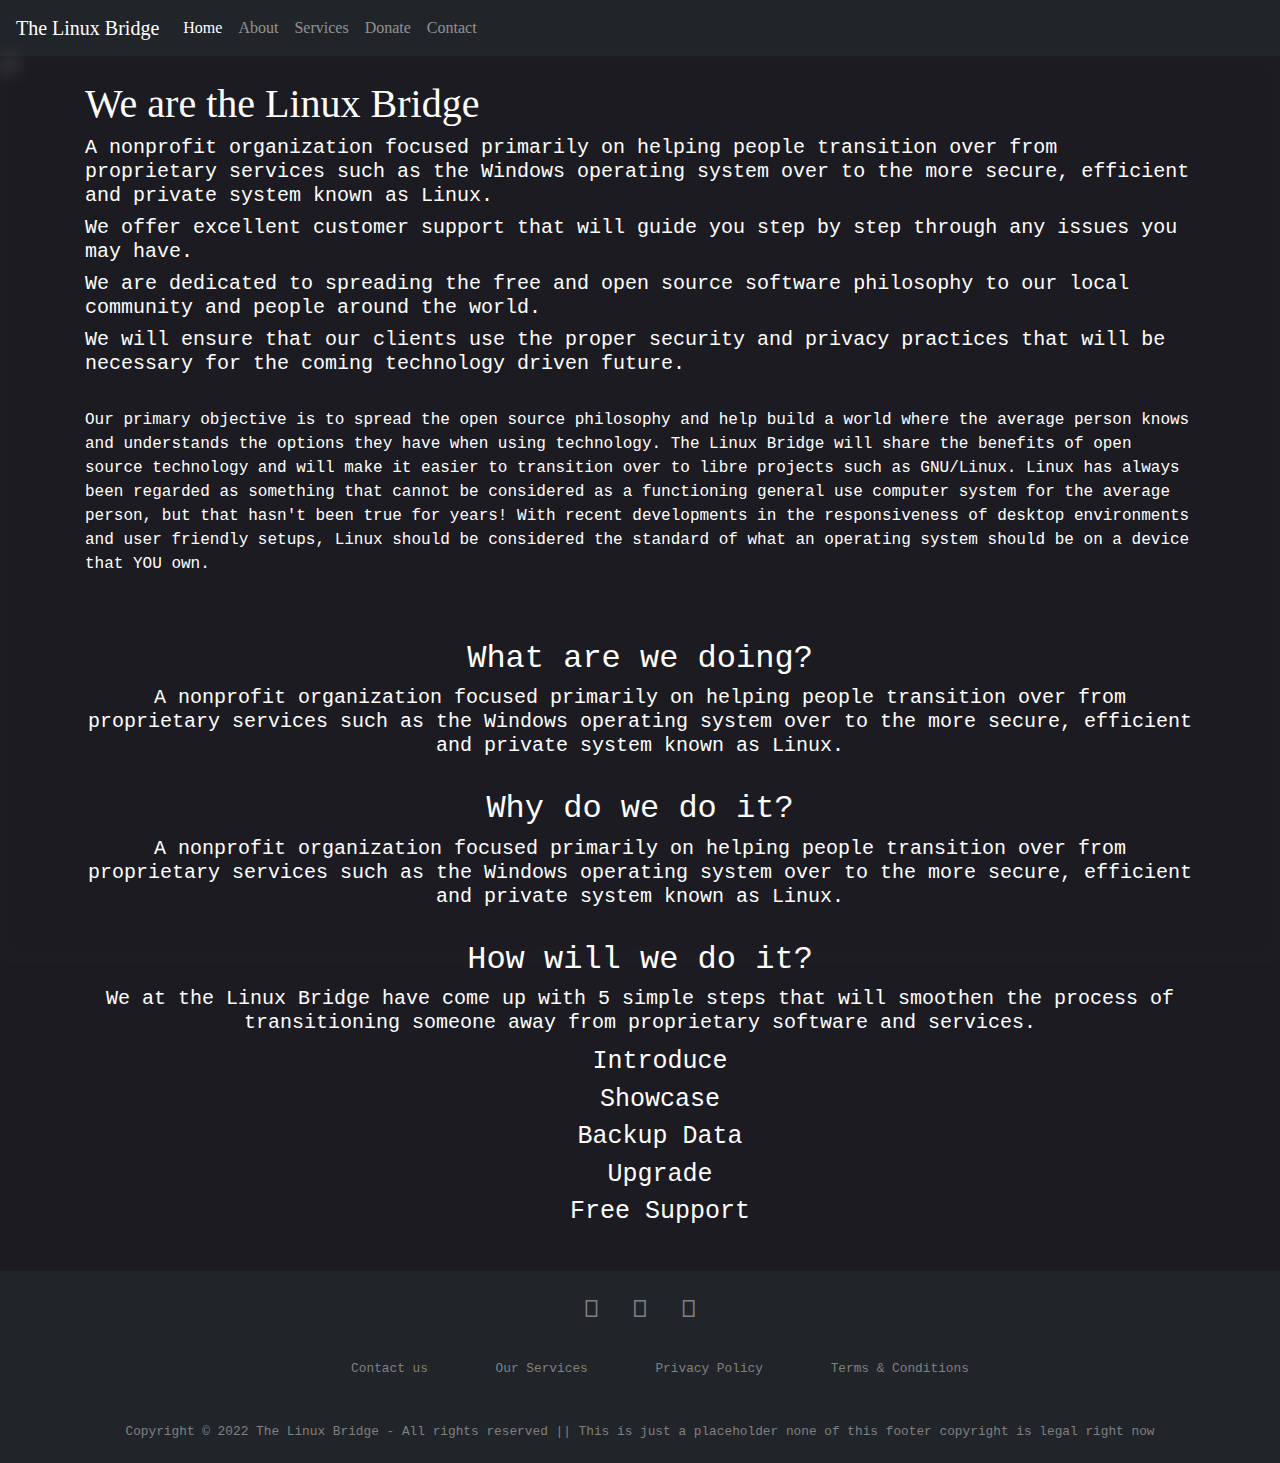
==== www/index.html @ 14cb683a "stuff" ====
<!DOCTYPE html>
<html lang="en">
  <head>
    <meta charset="UTF-8">
    <meta name="viewport" content="width=device-width, initial-scale=1.0">
    <meta http-equiv="X-UA-Compatible" content="ie=edge">
    <title>The Linux Bridge | Home </title>
    <link rel="stylesheet" href="https://stackpath.bootstrapcdn.com/bootstrap/4.3.1/css/bootstrap.min.css" crossorigin="anonymous">
    <link rel="stylesheet" href="https://use.fontawesome.com/releases/v5.8.1/css/all.css" crossorigin="anonymous">
    <script src="https://kit.fontawesome.com/4e0aebccdc.js" crossorigin="anonymous"></script>
    <link rel="preconnect" href="https://api.fonts.coollabs.io" crossorigin>
    <link href="https://api.fonts.coollabs.io/css2?family=Passion+One" rel="stylesheet">
    <link href="https://api.fonts.coollabs.io/css2?family=Source+Code+Pro" rel="stylesheet">
    <link rel="icon" type="image/x-icon" href="./assets/images/favicon.ico">
    <link rel="stylesheet" href="./assets/css/style.css">
  </head>
  <body>
    <nav class="navbar navbar-expand-lg navbar-dark">
      <a class="navbar-brand" href="/index.html">The Linux Bridge</a>
      <button class="navbar-toggler" type="button" data-toggle="collapse" data-target="#navbarNav" aria-controls="navbarNav" aria-expanded="false" aria-label="Toggle navigation">
        <span class="navbar-toggler-icon"></span>
      </button>
      <div class="collapse navbar-collapse" id="navbarNav">
        <ul class="navbar-nav">
          <li class="nav-item active">
            <a class="nav-link" href="./index.html">Home <span class="sr-only">(current)</span></a>
          </li>
          <li class="nav-item">
            <a class="nav-link" href="./about.html">About</a>
          </li>
          <li class="nav-item">
            <a class="nav-link" href="./services.html">Services</a>
          </li>
          <li class="nav-item">
            <a class="nav-link" href="./donate.html">Donate</a>
          </li>
          <li class="nav-item">
            <a class="nav-link" href="./contact.html">Contact</a>
          </li>
        </ul>
      </div>
    </nav>
    <img src="./assets/images/pexels-pixabay-210364.jpg" style="position: absolute; filter: blur(8px); -webkit-filter: blur(8px); width: 100%; height: 100%; background-position: center; background-repeat: no-repeat; background-size: cover; opacity: 0.2;">
    <div class="container">
      <div class="row">
        <div class="col-md-12">
          <br>
          <h1>We are the Linux Bridge </h1>
          <h5>A nonprofit organization focused primarily on helping people transition over from proprietary services such as the Windows operating system over to the more secure, efficient and private system known as Linux. </h5>
          <h5>We offer excellent customer support that will guide you step by step through any issues you may have.</h5>
          <h5>We are dedicated to spreading the free and open source software philosophy to our local community and people around the world.</h5>
          <h5>We will ensure that our clients use the proper security and privacy practices that will be necessary for the coming technology driven future.</h5>
          <br>
          <p> Our primary objective is to spread the open source philosophy and help build a world where the average person knows and understands the options they have when using technology. The Linux Bridge will share the benefits of open source technology and will make it easier to transition over to libre projects such as GNU/Linux. Linux has always been regarded as something that cannot be considered as a functioning general use computer system for the average person, but that hasn't been true for years! With recent developments in the responsiveness of desktop environments and user friendly setups, Linux should be considered the standard of what an operating system should be on a device that YOU own.</p>
          <div style="position: relative;">
            <br>
            <br>
            <h2 style="text-align: center;">What are we doing?</h2>
            <h5 style="text-align: center;">A nonprofit organization focused primarily on helping people transition over from proprietary services such as the Windows operating system over to the more secure, efficient and private system known as Linux.</h5>
            <br>
            <h2 style="text-align: center;">Why do we do it?</h2>
            <h5 style="text-align: center;">A nonprofit organization focused primarily on helping people transition over from proprietary services such as the Windows operating system over to the more secure, efficient and private system known as Linux.</h5>
            <br>
            <h2 style="text-align: center;">How will we do it?</h2>
            <h5 style="text-align: center;">We at the Linux Bridge have come up with 5 simple steps that will smoothen the process of transitioning someone away from proprietary software and services.</h5>
            <ul style="font-size: 25px; text-align: center; list-style-type: none">
              <li>Introduce</li>
              <li>Showcase</li>
              <li>Backup Data</li>
              <li>Upgrade</li>
              <li>Free Support</li>
            </ul>
            <div></div>
          </div>
          <script src="https://code.jquery.com/jquery-3.3.1.slim.min.js" integrity="sha384-q8i/X+965DzO0rT7abK41JStQIAqVgRVzpbzo5smXKp4YfRvH+8abtTE1Pi6jizo" crossorigin="anonymous"></script>
          <script src="https://cdnjs.cloudflare.com/ajax/libs/popper.js/1.14.7/umd/popper.min.js" integrity="sha384-UO2eT0CpHqdSJQ6hJty5KVphtPhzWj9WO1clHTMGa3JDZwrnQq4sF86dIHNDz0W1" crossorigin="anonymous"></script>
          <script src="https://stackpath.bootstrapcdn.com/bootstrap/4.3.1/js/bootstrap.min.js" integrity="sha384-JjSmVgyd0p3pXB1rRibZUAYoIIy6OrQ6VrjIEaFf/nJGzIxFDsf4x0xIM+B07jRM" crossorigin="anonymous"></script>
        </div>
      </div>
    </div>
    <br>
    <footer style="position: relative; bottom: 0px;">
      <div class="ffooter">
        <div class="frow">
          <a href="https://github.com/TheLinuxBridge">
            <i class="fa-brands fa-github"></i>
          </a>
          <a href="mailto:support@thelinuxbridge.org?subject=I want to upgrade to Linux!&body=Hello, %0d%0aI want to take back my privacy from big tech companies who use shady tactics to track and steal my personal information by switching to Linux and using more free and open source software.">
            <i class="fa-solid fa-envelope"></i>
          </a>
          <a href="https://odysee.com/@thelinuxbridge:1?r=8J8HnmUC4VWBo7Tqa51jSV3CfhUhvHG3">
            <i class="fa-brands fa-youtube"></i>
          </a>
        </div>
        <div class="frow">
          <ul>
            <li>
              <a href="./contact.html">Contact us</a>
            </li>
            <li>
              <a href="./services.html">Our Services</a>
            </li>
            <li>
              <a href="#">Privacy Policy</a>
            </li>
            <li>
              <a href="#">Terms & Conditions</a>
            </li>
          </ul>
        </div>
        <div class="frow"> Copyright © 2022 The Linux Bridge - All rights reserved || This is just a placeholder none of this footer copyright is legal right now </div>
      </div>
    </footer>
    <script src="https://code.jquery.com/jquery-3.3.1.slim.min.js" crossorigin="anonymous"></script>
    <script src="https://cdnjs.cloudflare.com/ajax/libs/popper.js/1.14.7/umd/popper.min.js" crossorigin="anonymous"></script>
    <script src="https://stackpath.bootstrapcdn.com/bootstrap/4.3.1/js/bootstrap.min.js" crossorigin="anonymous"></script>
  </body>
</html>
---- www/assets/css/style.css ----
body {
    font-family: 'Source Code Pro', monospace;
    background-color: #1c1b22;
    color: #fff;
}

.navbar {
    font-family: 'Passion One', cursive;
    background-color: #212529;
}

h1 {
    font-family: 'Passion One', cursive;
}

hr {
    background-color: #fff;
}

.ffooter{
background:#212529;
padding:1px 0px;
text-align:center;
}

.ffooter .frow{
width:100%;
margin:1% 0%;
padding:0.6% 0%;
color:gray;
font-size:0.8em;
}

.ffooter .frow a{
text-decoration:none;
color:gray;
transition:0.5s;
}

.ffooter .frow a:hover{
color:#fff;
}

.ffooter .frow ul{
width:100%;
}

.ffooter .frow ul li{
display:inline-block;
margin:0px 30px;
}

.ffooter .frow a i{
font-size:2em;
margin:0% 1%;
}

@media (max-width:720px){
.ffooter{
text-align:left;
padding:5%;
}
.ffooter .frow ul li{
display:block;
margin:10px 0px;
text-align:left;
}
.ffooter .frow a i{
margin:0% 3%;
}
}
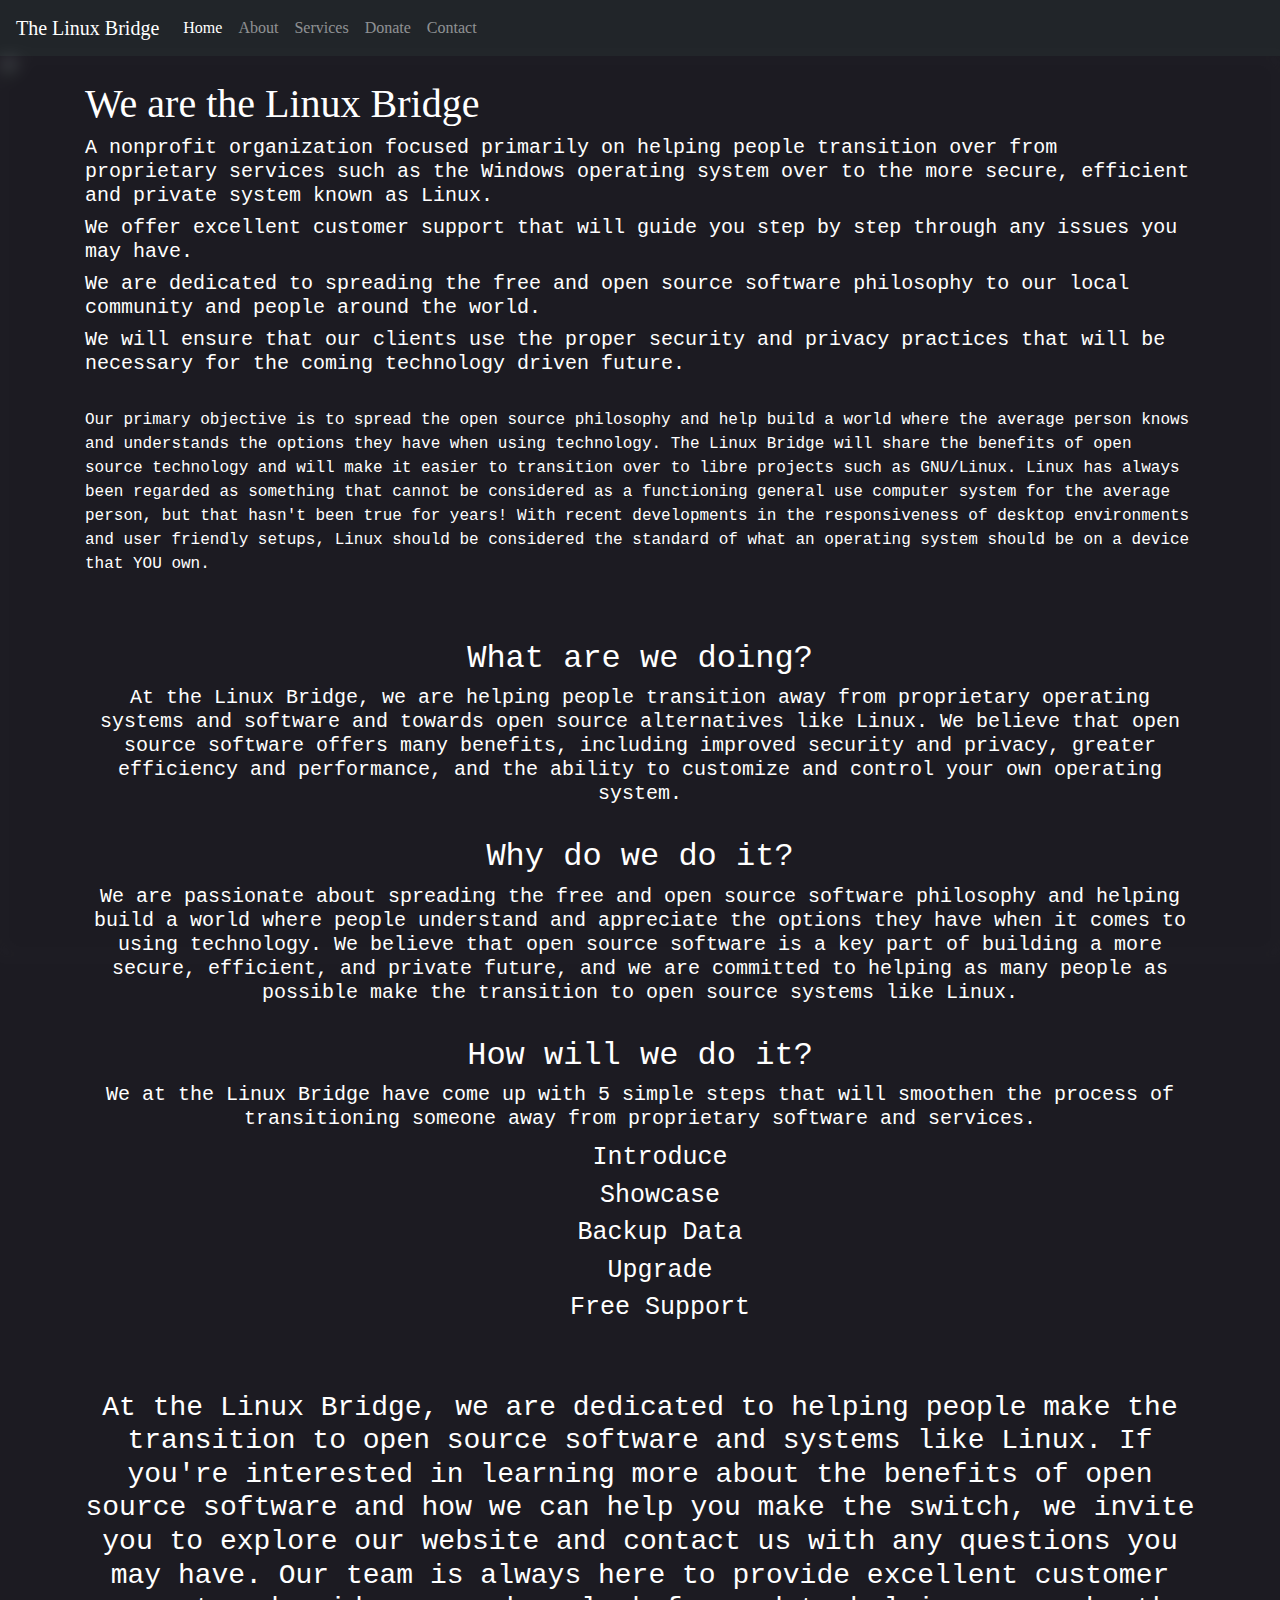
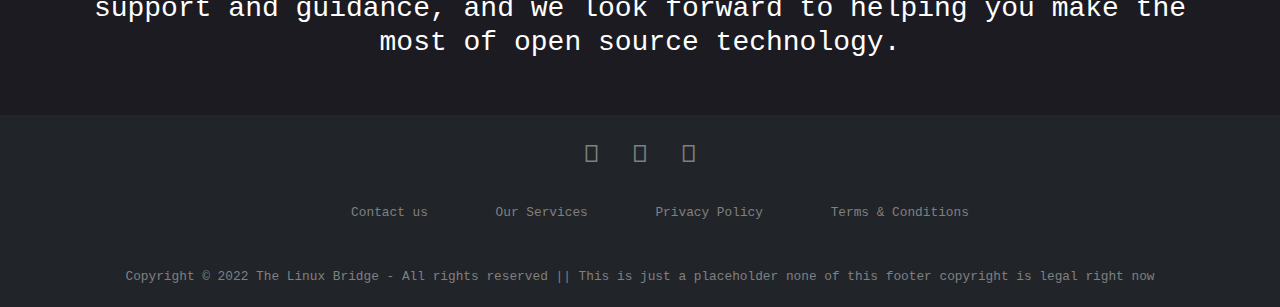
==== commit 2221a45d: "fixed index up a bit" ====
--- a/www/index.html
+++ b/www/index.html
@@ -56,10 +56,10 @@
             <br>
             <br>
             <h2 style="text-align: center;">What are we doing?</h2>
-            <h5 style="text-align: center;">A nonprofit organization focused primarily on helping people transition over from proprietary services such as the Windows operating system over to the more secure, efficient and private system known as Linux.</h5>
+            <h5 style="text-align: center;">At the Linux Bridge, we are helping people transition away from proprietary operating systems and software and towards open source alternatives like Linux. We believe that open source software offers many benefits, including improved security and privacy, greater efficiency and performance, and the ability to customize and control your own operating system.</h5>
             <br>
             <h2 style="text-align: center;">Why do we do it?</h2>
-            <h5 style="text-align: center;">A nonprofit organization focused primarily on helping people transition over from proprietary services such as the Windows operating system over to the more secure, efficient and private system known as Linux.</h5>
+            <h5 style="text-align: center;">We are passionate about spreading the free and open source software philosophy and helping build a world where people understand and appreciate the options they have when it comes to using technology. We believe that open source software is a key part of building a more secure, efficient, and private future, and we are committed to helping as many people as possible make the transition to open source systems like Linux.</h5>
             <br>
             <h2 style="text-align: center;">How will we do it?</h2>
             <h5 style="text-align: center;">We at the Linux Bridge have come up with 5 simple steps that will smoothen the process of transitioning someone away from proprietary software and services.</h5>
@@ -72,9 +72,13 @@
             </ul>
             <div></div>
           </div>
-          <script src="https://code.jquery.com/jquery-3.3.1.slim.min.js" integrity="sha384-q8i/X+965DzO0rT7abK41JStQIAqVgRVzpbzo5smXKp4YfRvH+8abtTE1Pi6jizo" crossorigin="anonymous"></script>
-          <script src="https://cdnjs.cloudflare.com/ajax/libs/popper.js/1.14.7/umd/popper.min.js" integrity="sha384-UO2eT0CpHqdSJQ6hJty5KVphtPhzWj9WO1clHTMGa3JDZwrnQq4sF86dIHNDz0W1" crossorigin="anonymous"></script>
-          <script src="https://stackpath.bootstrapcdn.com/bootstrap/4.3.1/js/bootstrap.min.js" integrity="sha384-JjSmVgyd0p3pXB1rRibZUAYoIIy6OrQ6VrjIEaFf/nJGzIxFDsf4x0xIM+B07jRM" crossorigin="anonymous"></script>
+          <br>
+          <br>
+          <h3 style="text-align: center;">At the Linux Bridge, we are dedicated to helping people make the transition to open source software and systems like Linux. If you're interested in learning more about the benefits of open source software and how we can help you make the switch, we invite you to explore our website and contact us with any questions you may have. Our team is always here to provide excellent customer support and guidance, and we look forward to helping you make the most of open source technology.</h3>
+          <br>
+          <script src="https://code.jquery.com/jquery-3.3.1.slim.min.js" crossorigin="anonymous"></script>
+          <script src="https://cdnjs.cloudflare.com/ajax/libs/popper.js/1.14.7/umd/popper.min.js" crossorigin="anonymous"></script>
+          <script src="https://stackpath.bootstrapcdn.com/bootstrap/4.3.1/js/bootstrap.min.js" crossorigin="anonymous"></script>
         </div>
       </div>
     </div>
--- a/www/assets/css/style.css
+++ b/www/assets/css/style.css
@@ -68,4 +68,4 @@
 .ffooter .frow a i{
 margin:0% 3%;
 }
-}+}
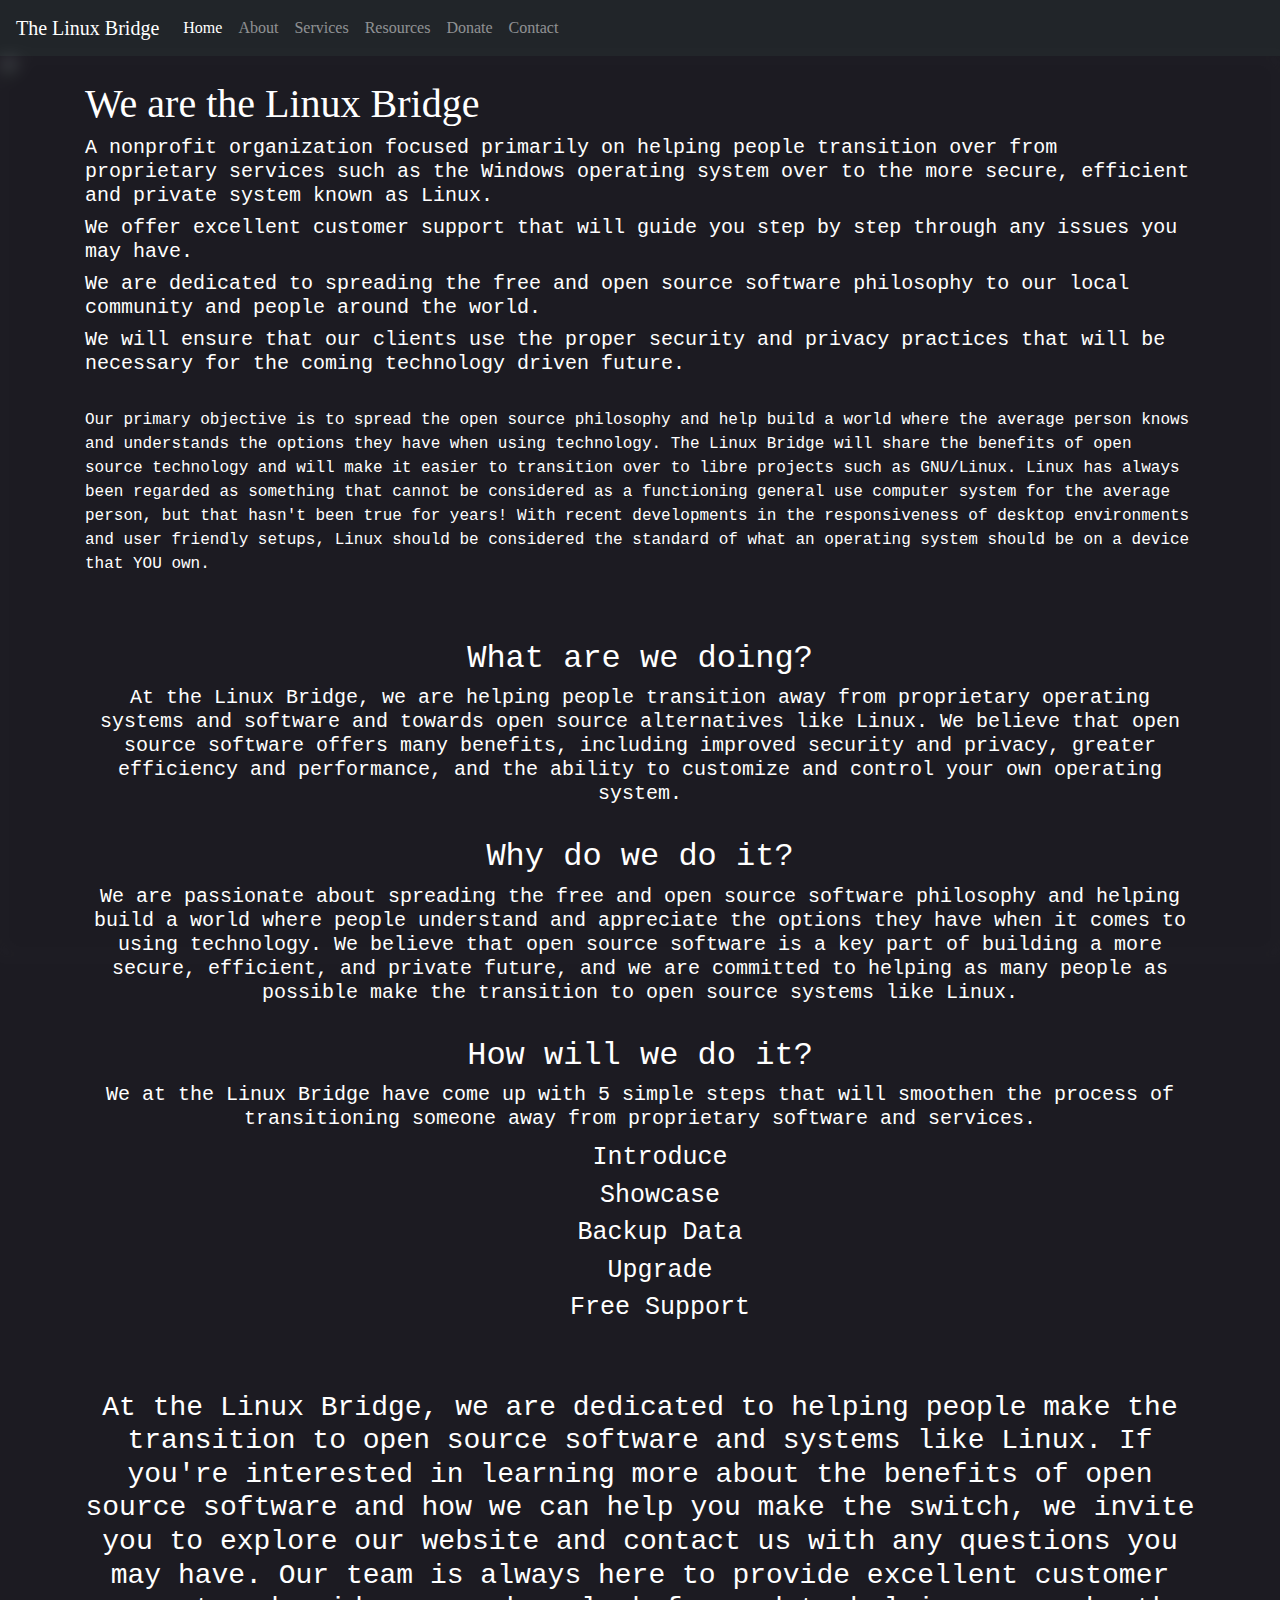
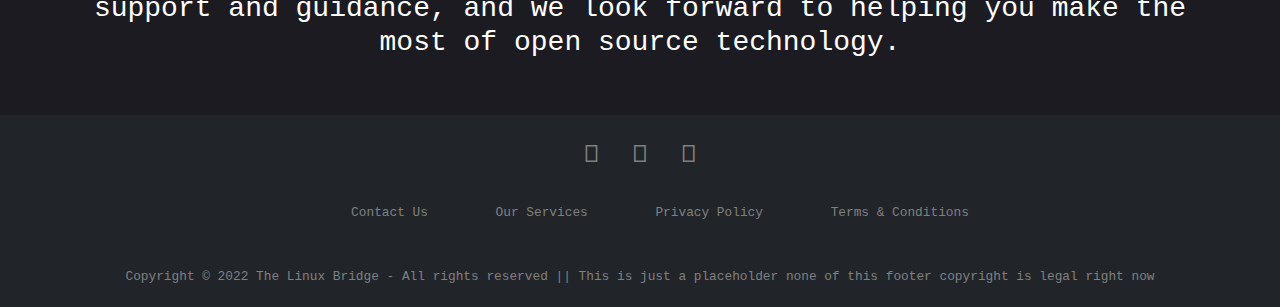
==== commit b109d592: "removed odysee referral + new resources page + other junk I forgot about" ====
--- a/www/index.html
+++ b/www/index.html
@@ -30,6 +30,9 @@
           </li>
           <li class="nav-item">
             <a class="nav-link" href="./services.html">Services</a>
+          </li>
+          <li class="nav-item">
+            <a class="nav-link" href="./resources.html">Resources</a>
           </li>
           <li class="nav-item">
             <a class="nav-link" href="./donate.html">Donate</a>
@@ -86,20 +89,20 @@
     <footer style="position: relative; bottom: 0px;">
       <div class="ffooter">
         <div class="frow">
-          <a href="https://github.com/TheLinuxBridge">
+          <a href="https://github.com/The-Linux-Bridge">
             <i class="fa-brands fa-github"></i>
           </a>
           <a href="mailto:support@thelinuxbridge.org?subject=I want to upgrade to Linux!&body=Hello, %0d%0aI want to take back my privacy from big tech companies who use shady tactics to track and steal my personal information by switching to Linux and using more free and open source software.">
             <i class="fa-solid fa-envelope"></i>
           </a>
-          <a href="https://odysee.com/@thelinuxbridge:1?r=8J8HnmUC4VWBo7Tqa51jSV3CfhUhvHG3">
+          <a href="https://odysee.com/@thelinuxbridge:1">
             <i class="fa-brands fa-youtube"></i>
           </a>
         </div>
         <div class="frow">
           <ul>
             <li>
-              <a href="./contact.html">Contact us</a>
+              <a href="./contact.html">Contact Us</a>
             </li>
             <li>
               <a href="./services.html">Our Services</a>
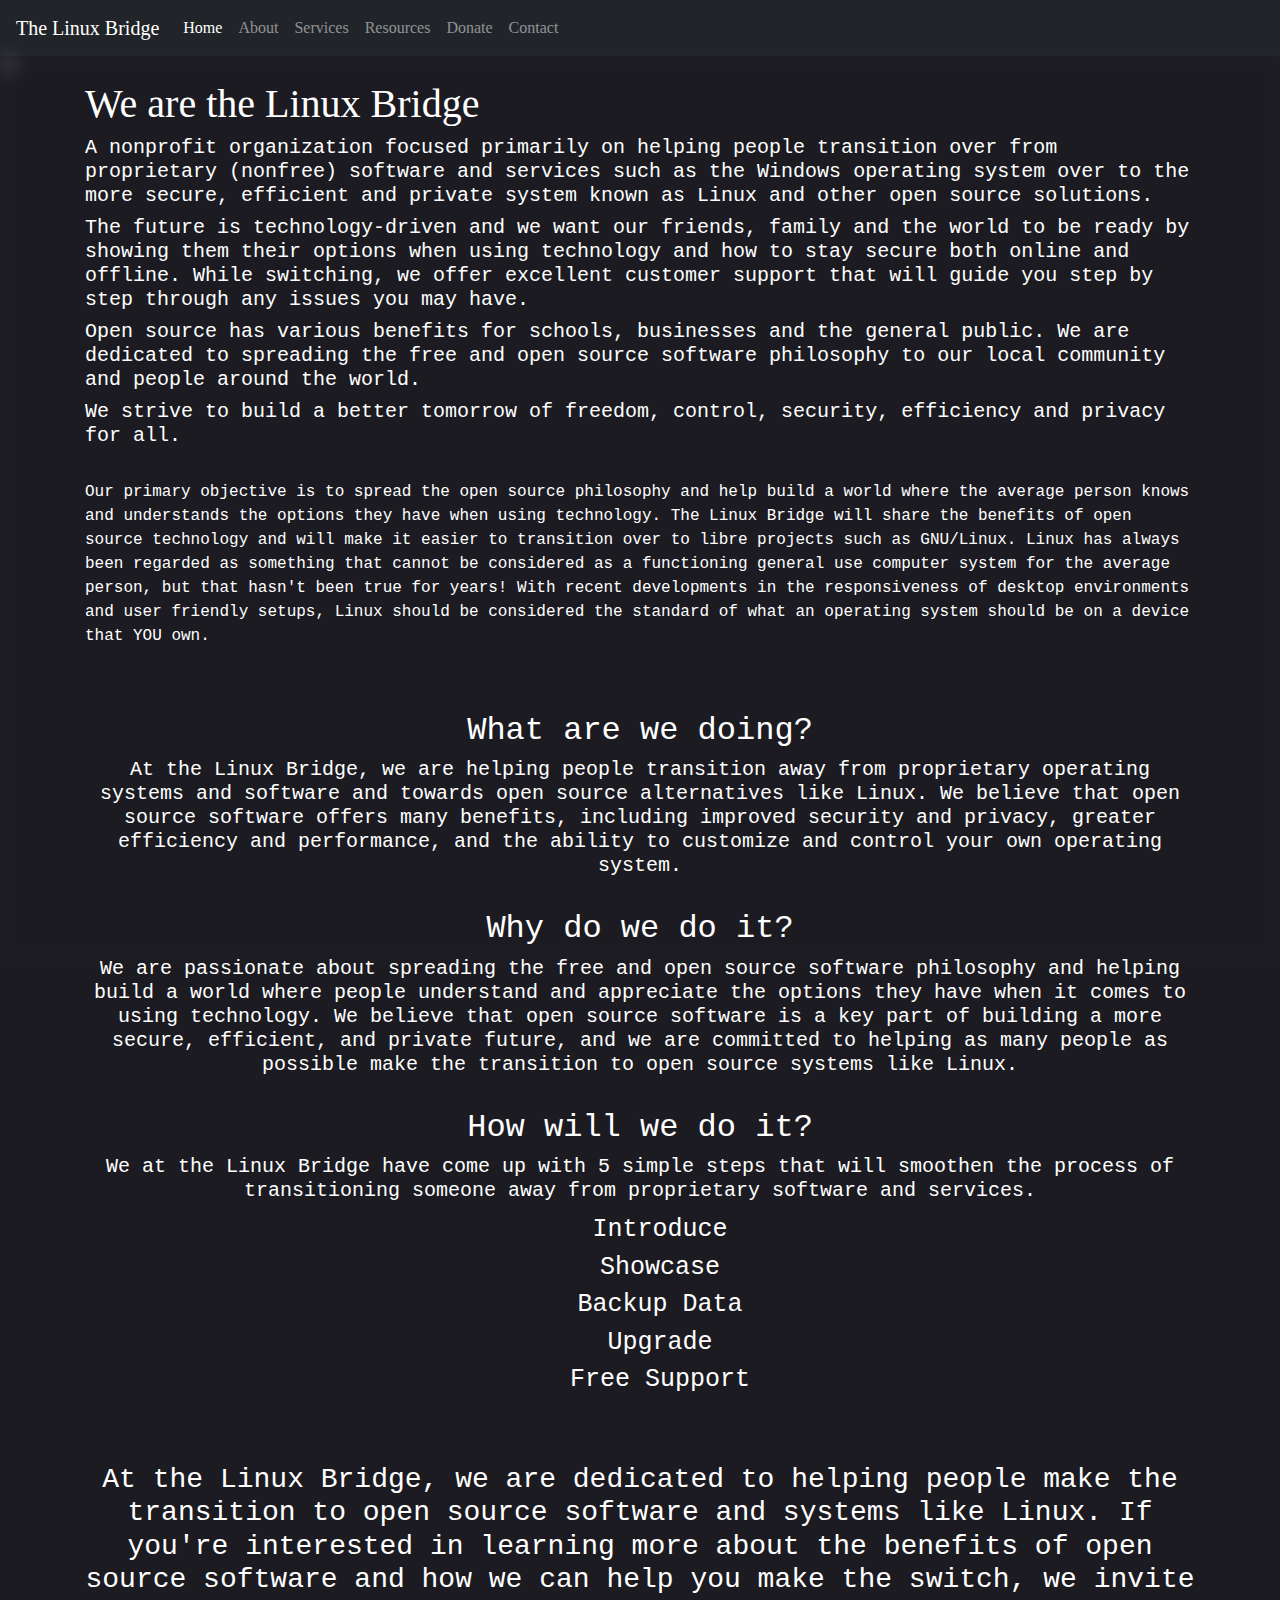
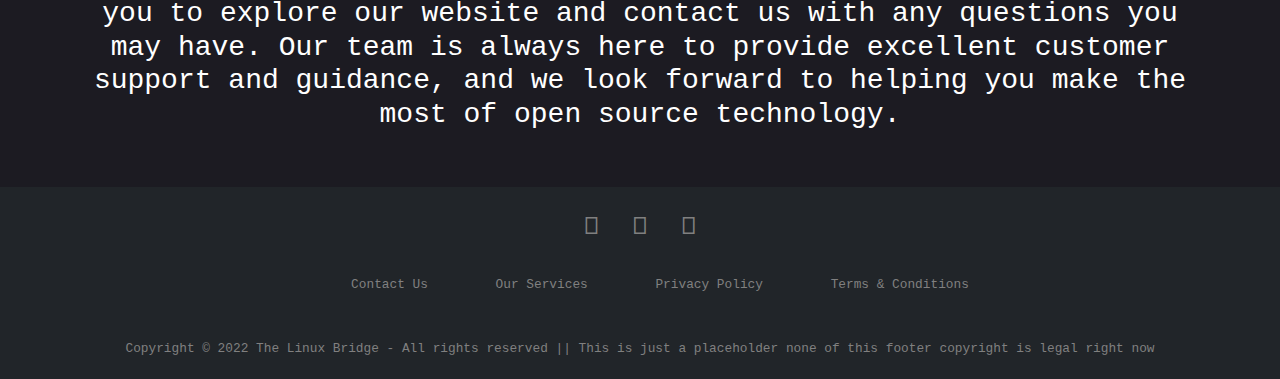
==== commit 3e91b366: "update pitch" ====
--- a/www/index.html
+++ b/www/index.html
@@ -49,10 +49,11 @@
         <div class="col-md-12">
           <br>
           <h1>We are the Linux Bridge </h1>
-          <h5>A nonprofit organization focused primarily on helping people transition over from proprietary services such as the Windows operating system over to the more secure, efficient and private system known as Linux. </h5>
-          <h5>We offer excellent customer support that will guide you step by step through any issues you may have.</h5>
-          <h5>We are dedicated to spreading the free and open source software philosophy to our local community and people around the world.</h5>
-          <h5>We will ensure that our clients use the proper security and privacy practices that will be necessary for the coming technology driven future.</h5>
+          <h5>A nonprofit organization focused primarily on helping people transition over from proprietary (nonfree) software and services such as the Windows operating system over to the more secure, efficient and private system known as Linux and other open source solutions.</h5>
+          <h5>The future is technology-driven and we want our friends, family and the world to be ready by showing them their options when using technology and how to stay secure both online and offline.
+While switching, we offer excellent customer support that will guide you step by step through any issues you may have.</h5>
+          <h5>Open source has various benefits for schools, businesses and the general public. We are dedicated to spreading the free and open source software philosophy to our local community and people around the world.</h5>
+          <h5>We strive to build a better tomorrow of freedom, control, security, efficiency and privacy for all.</h5>
           <br>
           <p> Our primary objective is to spread the open source philosophy and help build a world where the average person knows and understands the options they have when using technology. The Linux Bridge will share the benefits of open source technology and will make it easier to transition over to libre projects such as GNU/Linux. Linux has always been regarded as something that cannot be considered as a functioning general use computer system for the average person, but that hasn't been true for years! With recent developments in the responsiveness of desktop environments and user friendly setups, Linux should be considered the standard of what an operating system should be on a device that YOU own.</p>
           <div style="position: relative;">
--- a/www/assets/css/style.css
+++ b/www/assets/css/style.css
@@ -69,3 +69,7 @@
 margin:0% 3%;
 }
 }
+
+a {
+    color: #8ebf42;
+}
